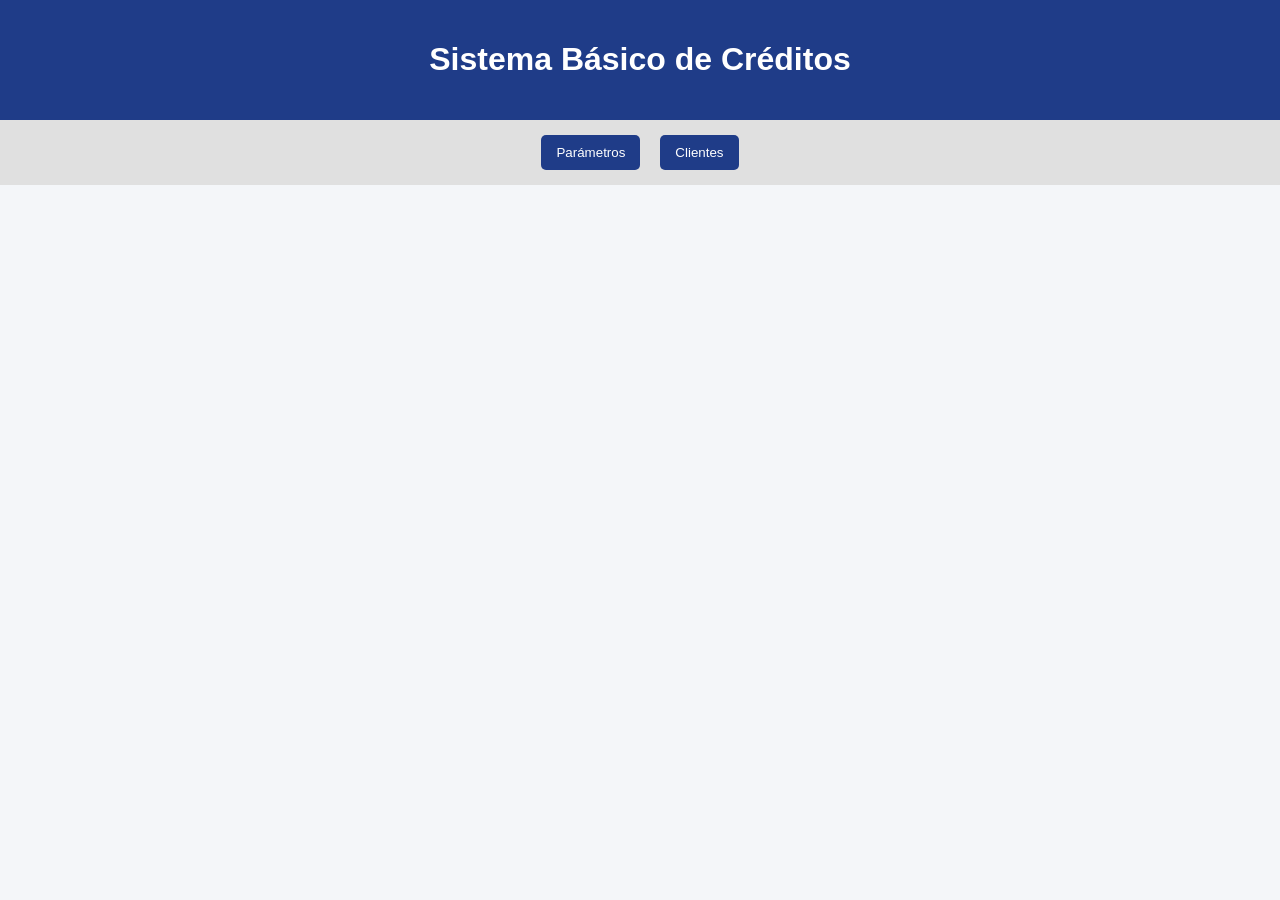
==== simulador_completo.html @ 0afaccee "caja de tasa de interes valida entre 10 y 20%" ====
<!DOCTYPE html>
<html lang="es">
<head>
  <meta charset="UTF-8">
  <title>Sistema de Créditos</title>
</head>
<body>

<header>
  <h1>Sistema Básico de Créditos</h1>
   <link rel="stylesheet" href="simulador_completo.css">
</header>

<nav>
  <button onclick="mostrarSeccion('parametros')">Parámetros</button>
  
  <button onclick="mostrarSeccion('clientes')">Clientes</button>
</nav>

<section id="parametros">
  <h2>Configurar Parámetros</h2>

  <label>Tasa de interés:</label>
  <input type="number" id="tasaInteres">
  <span>%</span>

  <br>
  <button onclick="guardarTasa()">Guardar tasa</button>

  <p id="mensajeTasa"></p>
</section>

<section id="clientes">
  <h2>Registro de Clientes</h2>

  <input type="text" >
  <input type="text" >
  <input type="text" >
  <input type="number" >
  <input type="number" >

  <br>

  <button >Guardar cliente</button>
  <button >Limpiar</button>

  <table>
    <thead>
      <tr>
        <th>Cédula</th>
        <th>Nombre</th>
        <th>Apellido</th>
        <th>Ingresos</th>
        <th>Egresos</th>
        <th>Acciones</th>
      </tr>
    </thead>
    <tbody id="tablaClientes">
       <tr>
          <td>1712345678</td>
          <td>Juan</td>
          <td>Pérez</td>
          <td>1200</td>
          <td>500</td>
          <td>
            <button>Actualizar</button>
            <button>Eliminar</button>
          </td>
        </tr>
        <tr>
          <td>1723456789</td>
          <td>María</td>
          <td>Gómez</td>
          <td>1500</td>
          <td>600</td>
          <td>
            <button>Actualizar</button>
            <button>Eliminar</button>
          </td>
        </tr>
        <tr>
          <td>1734567890</td>
          <td>Carlos</td>
          <td>Ramírez</td>
          <td>900</td>
          <td>350</td>
          <td>
            <button>Actualizar</button>
            <button>Eliminar</button>
          </td>
        </tr>
    </tbody>
  </table>
</section>



<script src="simulador_completo.js"></script>
<script src="utilitarios.js"></script>
</body>
</html>
---- simulador_completo.css ----
body {
      font-family: Arial, sans-serif;
      background: #f4f6f9;
      margin: 0;
      padding: 0;
    }

    header {
      background: #1f3c88;
      color: white;
      padding: 20px;
      text-align: center;
    }

    nav {
      display: flex;
      justify-content: center;
      background: #e0e0e0;
      padding: 10px;
      gap: 10px;
      flex-wrap: wrap;
    }

    nav button {
      padding: 10px 15px;
      border: none;
      background: #1f3c88;
      color: white;
      cursor: pointer;
      border-radius: 5px;
    }

    nav button:hover {
      background: #14275c;
    }

    section {
      display: none;
      padding: 20px;
      max-width: 1000px;
      margin: auto;
      background: white;
      margin-top: 20px;
      border-radius: 8px;
    }

    section.activa {
      display: block;
    }

    input, select {
      padding: 8px;
      margin: 5px;
      width: 220px;
    }

    button {
      padding: 8px 12px;
      margin: 5px;
      cursor: pointer;
    }

    table {
      width: 100%;
      border-collapse: collapse;
      margin-top: 15px;
    }

    th, td {
      border: 1px solid #ccc;
      padding: 8px;
      text-align: center;
    }

    th {
      background: #1f3c88;
      color: white;
    }

    .aprobado {
      background: #d4edda;
      color: #155724;
      padding: 15px;
      border-radius: 5px;
      font-weight: bold;
      margin-top: 15px;
    }

    .rechazado {
      background: #f8d7da;
      color: #721c24;
      padding: 15px;
      border-radius: 5px;
      font-weight: bold;
      margin-top: 15px;
    }

    .card {
      background: #f1f1f1;
      padding: 15px;
      border-radius: 5px;
      margin-top: 10px;
    }
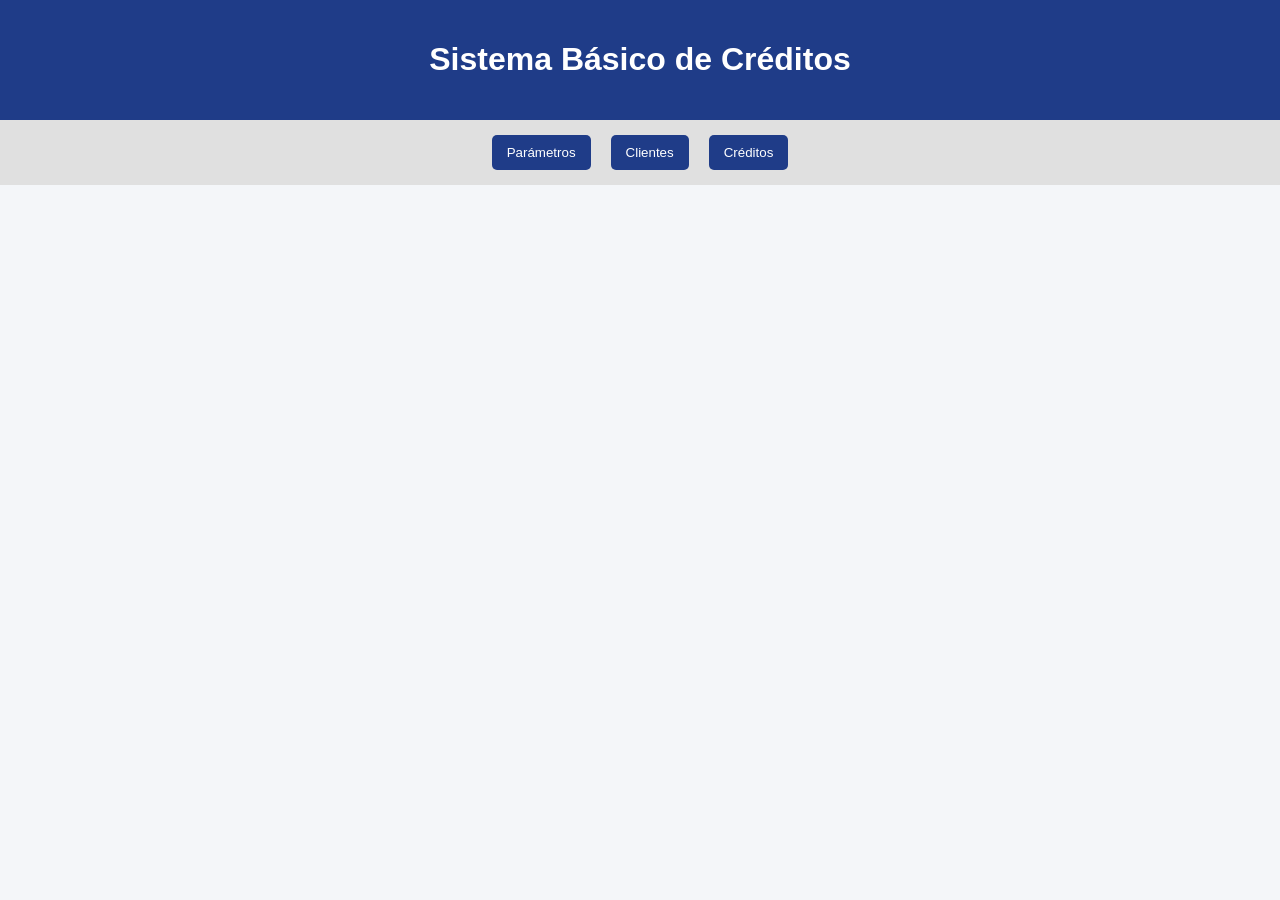
==== commit 6356ab48: "Simualdor con solicitud de credito funcional" ====
--- a/simulador_completo.html
+++ b/simulador_completo.html
@@ -13,9 +13,31 @@
 
 <nav>
   <button onclick="mostrarSeccion('parametros')">Parámetros</button>
-  
   <button onclick="mostrarSeccion('clientes')">Clientes</button>
+  <button onclick="mostrarSeccion('credito')">Créditos</button>
 </nav>
+
+<section id="credito">
+  <h2>Solicitar Crédito</h2>
+
+  <input type="text" id="buscarCedulaCredito" placeholder="Ingresa la cédula del cliente">
+  <button onclick="buscarClienteCredito()">Buscar cliente</button>
+
+  <div id="datosClienteCredito" class="card"></div>
+
+  <input type="number" id="montoCredito" placeholder="Monto solicitado">
+  <input type="number" id="plazoCredito" placeholder="Plazo (meses)">
+
+  <br>
+
+  <button onclick="calcularCredito()">Calcular crédito</button>
+
+  <div id="resultadoCredito"></div>
+
+  <button id="btnSolicitarCredito" onclick="solicitarCredito()" disabled>
+    Solicitar crédito
+  </button>
+</section>
 
 <section id="parametros">
   <h2>Configurar Parámetros</h2>
@@ -33,16 +55,18 @@
 <section id="clientes">
   <h2>Registro de Clientes</h2>
 
-  <input type="text" >
-  <input type="text" >
-  <input type="text" >
-  <input type="number" >
-  <input type="number" >
+  <input type="text" id="txtCedula" placeholder="Cédula">
+  <input type="text" id="txtNombre" placeholder="Nombre">
+  <input type="text" id="txtApellido" placeholder="Apellido">
+  <input type="number" id="txtIngresos" placeholder="Ingresos">
+  <input type="number" id="txtEgresos" placeholder="Egresos">
 
   <br>
+  <button onclick="guardarCliente()">Guardar cliente</button>
+  <button onclick="limpiar()">Limpiar</button>
 
-  <button >Guardar cliente</button>
-  <button >Limpiar</button>
+  <button onclick="guardarCliente()">Guardar cliente</button>
+  <button>Limpiar</button>
 
   <table>
     <thead>
@@ -55,41 +79,7 @@
         <th>Acciones</th>
       </tr>
     </thead>
-    <tbody id="tablaClientes">
-       <tr>
-          <td>1712345678</td>
-          <td>Juan</td>
-          <td>Pérez</td>
-          <td>1200</td>
-          <td>500</td>
-          <td>
-            <button>Actualizar</button>
-            <button>Eliminar</button>
-          </td>
-        </tr>
-        <tr>
-          <td>1723456789</td>
-          <td>María</td>
-          <td>Gómez</td>
-          <td>1500</td>
-          <td>600</td>
-          <td>
-            <button>Actualizar</button>
-            <button>Eliminar</button>
-          </td>
-        </tr>
-        <tr>
-          <td>1734567890</td>
-          <td>Carlos</td>
-          <td>Ramírez</td>
-          <td>900</td>
-          <td>350</td>
-          <td>
-            <button>Actualizar</button>
-            <button>Eliminar</button>
-          </td>
-        </tr>
-    </tbody>
+    <tbody id="tablaClientes"></tbody>
   </table>
 </section>
 
--- a/simulador_completo.css
+++ b/simulador_completo.css
@@ -102,4 +102,26 @@
       border-radius: 5px;
       margin-top: 10px;
     }
-  +  
+.aprobado {
+    background-color: #d4edda;
+    color: #155724;
+    border: 1px solid #c3e6cb;
+    padding: 15px;
+    margin-top: 10px;
+    border-radius: 4px;
+}
+
+.rechazado {
+    background-color: #f8d7da;
+    color: #721c24;
+    border: 1px solid #f5c6cb;
+    padding: 15px;
+    margin-top: 10px;
+    border-radius: 4px;
+}
+
+.error-mensaje {
+    color: #dc3545;
+    font-weight: bold;
+}
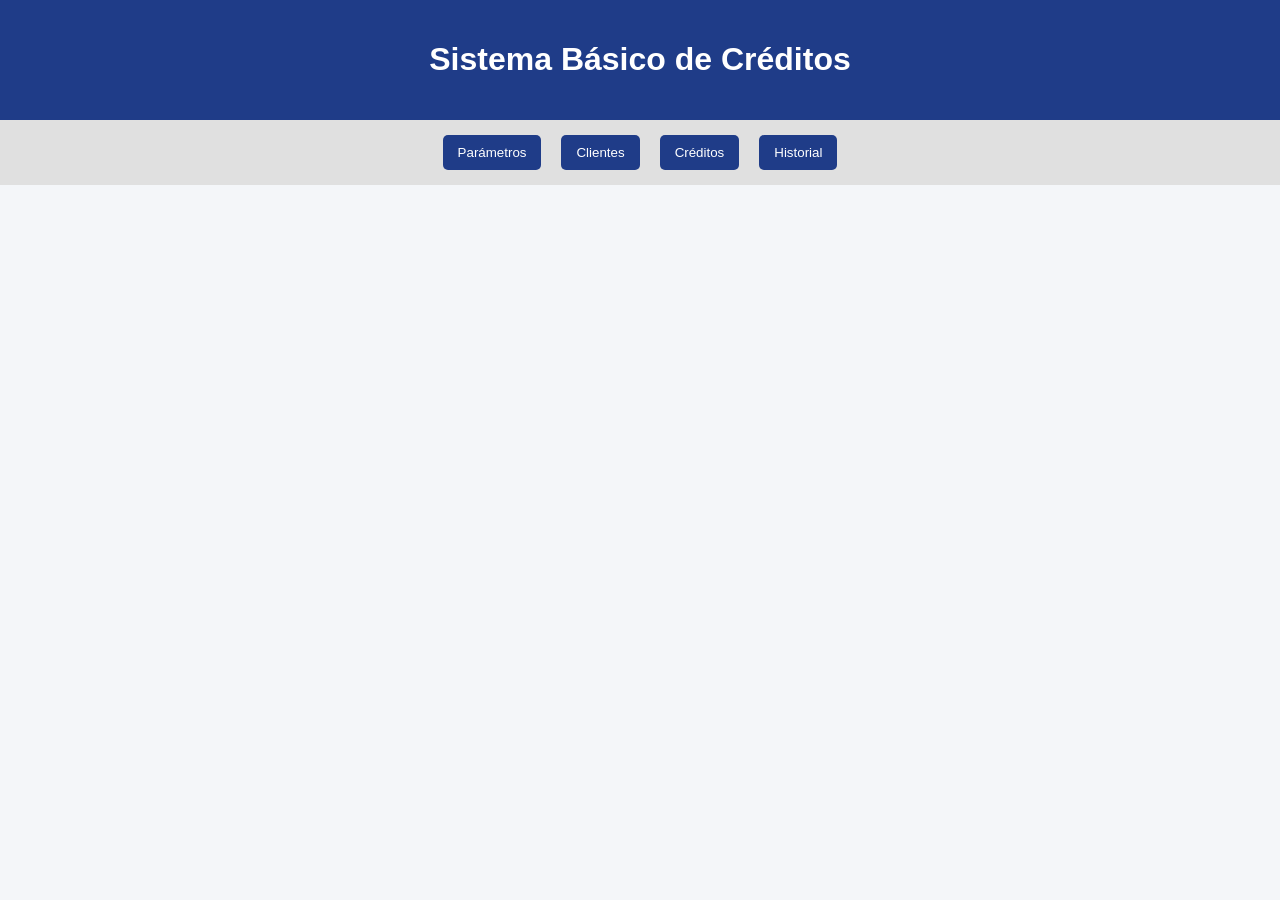
==== commit ec90317f: "cambios solicitados a la rama master" ====
--- a/simulador_completo.html
+++ b/simulador_completo.html
@@ -15,6 +15,7 @@
   <button onclick="mostrarSeccion('parametros')">Parámetros</button>
   <button onclick="mostrarSeccion('clientes')">Clientes</button>
   <button onclick="mostrarSeccion('credito')">Créditos</button>
+  <button onclick="mostrarSeccion('listaCreditos')">Historial</button>
 </nav>
 
 <section id="credito">
@@ -83,9 +84,32 @@
   </table>
 </section>
 
+<section id="listaCreditos">
+  <h2>Créditos Registrados</h2>
+
+  <input type="text" id="buscarCedulaListado" placeholder="Cédula del cliente">
+  <button onclick="buscarCreditosCliente()">Buscar</button>
+  <button onclick="pintarCreditos(creditos)">Ver todos</button>
+
+  <table>
+    <thead>
+      <tr>
+        <th>Cédula</th>
+        <th>Nombre</th>
+        <th>Apellido</th>
+        <th>Monto</th>
+        <th>Tasa</th>
+        <th>Plazo</th>
+        <th>Cuota</th>
+      </tr>
+    </thead>
+    <tbody id="tablaCreditos"></tbody>
+  </table>
+</section>
+
 
 
 <script src="simulador_completo.js"></script>
 <script src="utilitarios.js"></script>
 </body>
-</html>+</html>
